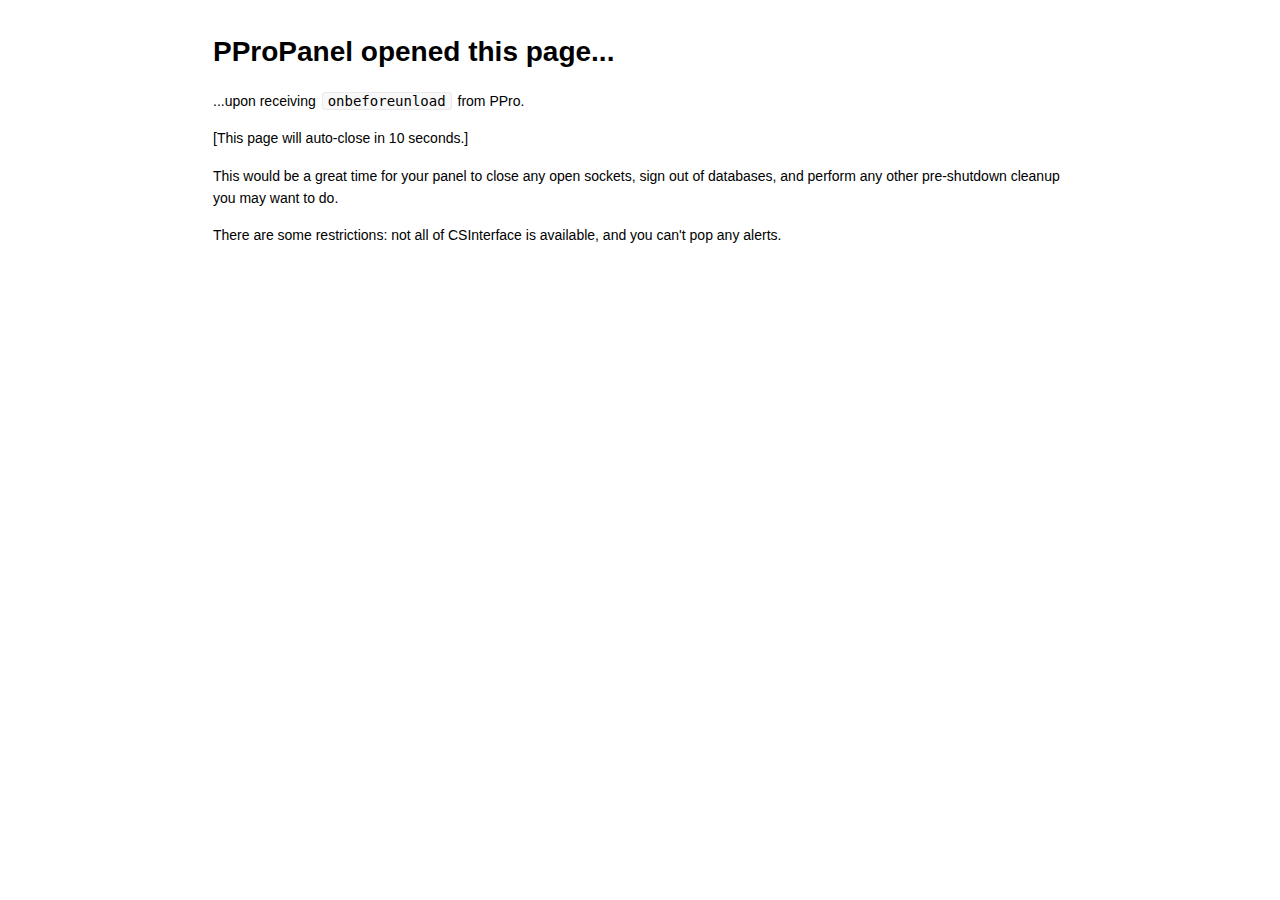
==== payloads/onbeforeunload.html @ 51294634 "Initial commit" ====
<!DOCTYPE html>
<html>

<head>

<meta charset="utf-8">
<title>PProPanel opened this page...</title>


<style type="text/css">
body {
  font-family: Helvetica, arial, sans-serif;
  font-size: 14px;
  line-height: 1.6;
  padding-top: 10px;
  padding-bottom: 10px;
  background-color: white;
  padding: 30px; }

body > *:first-child {
  margin-top: 0 !important; }
body > *:last-child {
  margin-bottom: 0 !important; }

a {
  color: #4183C4; }
a.absent {
  color: #cc0000; }
a.anchor {
  display: block;
  padding-left: 30px;
  margin-left: -30px;
  cursor: pointer;
  position: absolute;
  top: 0;
  left: 0;
  bottom: 0; }

h1, h2, h3, h4, h5, h6 {
  margin: 20px 0 10px;
  padding: 0;
  font-weight: bold;
  -webkit-font-smoothing: antialiased;
  cursor: text;
  position: relative; }

h1:hover a.anchor, h2:hover a.anchor, h3:hover a.anchor, h4:hover a.anchor, h5:hover a.anchor, h6:hover a.anchor {
  background: url([data-uri]) no-repeat 10px center;
  text-decoration: none; }

h1 tt, h1 code {
  font-size: inherit; }

h2 tt, h2 code {
  font-size: inherit; }

h3 tt, h3 code {
  font-size: inherit; }

h4 tt, h4 code {
  font-size: inherit; }

h5 tt, h5 code {
  font-size: inherit; }

h6 tt, h6 code {
  font-size: inherit; }

h1 {
  font-size: 28px;
  color: black; }

h2 {
  font-size: 24px;
  border-bottom: 1px solid #cccccc;
  color: black; }

h3 {
  font-size: 18px; }

h4 {
  font-size: 16px; }

h5 {
  font-size: 14px; }

h6 {
  color: #777777;
  font-size: 14px; }

p, blockquote, ul, ol, dl, li, table, pre {
  margin: 15px 0; }

hr {
  background: transparent url([data-uri]) repeat-x 0 0;
  border: 0 none;
  color: #cccccc;
  height: 4px;
  padding: 0;
}

body > h2:first-child {
  margin-top: 0;
  padding-top: 0; }
body > h1:first-child {
  margin-top: 0;
  padding-top: 0; }
  body > h1:first-child + h2 {
    margin-top: 0;
    padding-top: 0; }
body > h3:first-child, body > h4:first-child, body > h5:first-child, body > h6:first-child {
  margin-top: 0;
  padding-top: 0; }

a:first-child h1, a:first-child h2, a:first-child h3, a:first-child h4, a:first-child h5, a:first-child h6 {
  margin-top: 0;
  padding-top: 0; }

h1 p, h2 p, h3 p, h4 p, h5 p, h6 p {
  margin-top: 0; }

li p.first {
  display: inline-block; }
li {
  margin: 0; }
ul, ol {
  padding-left: 30px; }

ul :first-child, ol :first-child {
  margin-top: 0; }

dl {
  padding: 0; }
  dl dt {
    font-size: 14px;
    font-weight: bold;
    font-style: italic;
    padding: 0;
    margin: 15px 0 5px; }
    dl dt:first-child {
      padding: 0; }
    dl dt > :first-child {
      margin-top: 0; }
    dl dt > :last-child {
      margin-bottom: 0; }
  dl dd {
    margin: 0 0 15px;
    padding: 0 15px; }
    dl dd > :first-child {
      margin-top: 0; }
    dl dd > :last-child {
      margin-bottom: 0; }

blockquote {
  border-left: 4px solid #dddddd;
  padding: 0 15px;
  color: #777777; }
  blockquote > :first-child {
    margin-top: 0; }
  blockquote > :last-child {
    margin-bottom: 0; }

table {
  padding: 0;border-collapse: collapse; }
  table tr {
    border-top: 1px solid #cccccc;
    background-color: white;
    margin: 0;
    padding: 0; }
    table tr:nth-child(2n) {
      background-color: #f8f8f8; }
    table tr th {
      font-weight: bold;
      border: 1px solid #cccccc;
      margin: 0;
      padding: 6px 13px; }
    table tr td {
      border: 1px solid #cccccc;
      margin: 0;
      padding: 6px 13px; }
    table tr th :first-child, table tr td :first-child {
      margin-top: 0; }
    table tr th :last-child, table tr td :last-child {
      margin-bottom: 0; }

img {
  max-width: 100%; }

span.frame {
  display: block;
  overflow: hidden; }
  span.frame > span {
    border: 1px solid #dddddd;
    display: block;
    float: left;
    overflow: hidden;
    margin: 13px 0 0;
    padding: 7px;
    width: auto; }
  span.frame span img {
    display: block;
    float: left; }
  span.frame span span {
    clear: both;
    color: #333333;
    display: block;
    padding: 5px 0 0; }
span.align-center {
  display: block;
  overflow: hidden;
  clear: both; }
  span.align-center > span {
    display: block;
    overflow: hidden;
    margin: 13px auto 0;
    text-align: center; }
  span.align-center span img {
    margin: 0 auto;
    text-align: center; }
span.align-right {
  display: block;
  overflow: hidden;
  clear: both; }
  span.align-right > span {
    display: block;
    overflow: hidden;
    margin: 13px 0 0;
    text-align: right; }
  span.align-right span img {
    margin: 0;
    text-align: right; }
span.float-left {
  display: block;
  margin-right: 13px;
  overflow: hidden;
  float: left; }
  span.float-left span {
    margin: 13px 0 0; }
span.float-right {
  display: block;
  margin-left: 13px;
  overflow: hidden;
  float: right; }
  span.float-right > span {
    display: block;
    overflow: hidden;
    margin: 13px auto 0;
    text-align: right; }

code, tt {
  margin: 0 2px;
  padding: 0 5px;
  white-space: nowrap;
  border: 1px solid #eaeaea;
  background-color: #f8f8f8;
  border-radius: 3px; }

pre code {
  margin: 0;
  padding: 0;
  white-space: pre;
  border: none;
  background: transparent; }

.highlight pre {
  background-color: #f8f8f8;
  border: 1px solid #cccccc;
  font-size: 13px;
  line-height: 19px;
  overflow: auto;
  padding: 6px 10px;
  border-radius: 3px; }

pre {
  background-color: #f8f8f8;
  border: 1px solid #cccccc;
  font-size: 13px;
  line-height: 19px;
  overflow: auto;
  padding: 6px 10px;
  border-radius: 3px; }
  pre code, pre tt {
    background-color: transparent;
    border: none; }

sup {
    font-size: 0.83em;
    vertical-align: super;
    line-height: 0;
}
* {
	-webkit-print-color-adjust: exact;
}
@media screen and (min-width: 914px) {
    body {
        width: 854px;
        margin:0 auto;
    }
}
@media print {
	table, pre {
		page-break-inside: avoid;
	}
	pre {
		word-wrap: break-word;
	}
}
</style>


</head>

<body onLoad="loaded()">

<h1 id="toc_0">PProPanel opened this page...</h1>

<p>...upon receiving <code>onbeforeunload</code> from PPro. </p>

<p>[This page will auto-close in 10 seconds.]</p>

<p>This would be a great time for your panel to close any open sockets, sign out of databases, and perform any other pre-shutdown cleanup you may want to do.</p>

<p>There are some restrictions: not all of CSInterface is available, and you can't pop any alerts.</p>




</body>

<script>
function loaded()
{
	window.setTimeout(CloseMe, 10000);
}

function CloseMe() 
{
	window.close();
}
</script>


</html>
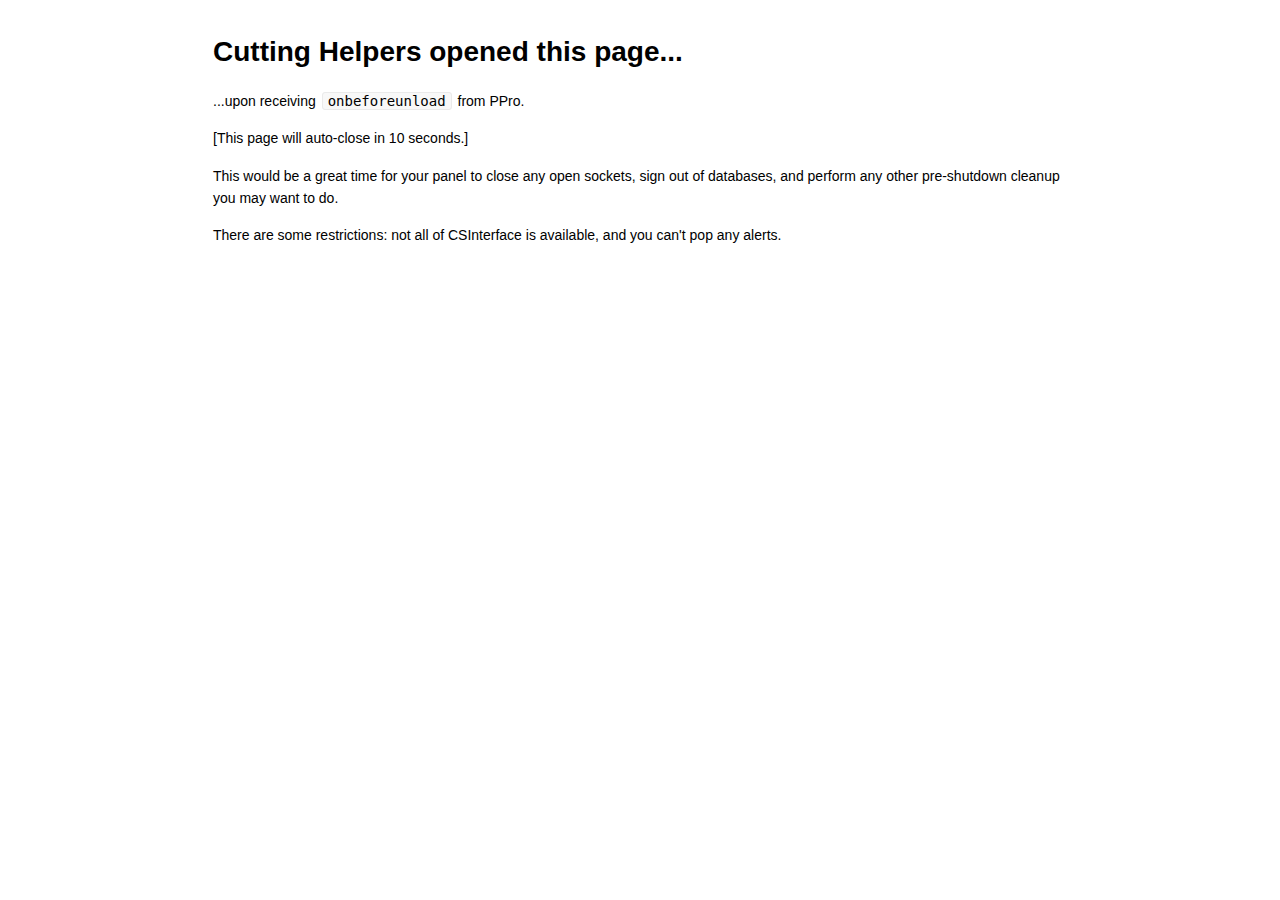
==== commit f999de54: "prototype" ====
--- a/payloads/onbeforeunload.html
+++ b/payloads/onbeforeunload.html
@@ -1,343 +1,452 @@
 <!DOCTYPE html>
 <html>
-
-<head>
-
-<meta charset="utf-8">
-<title>PProPanel opened this page...</title>
-
-
-<style type="text/css">
-body {
-  font-family: Helvetica, arial, sans-serif;
-  font-size: 14px;
-  line-height: 1.6;
-  padding-top: 10px;
-  padding-bottom: 10px;
-  background-color: white;
-  padding: 30px; }
-
-body > *:first-child {
-  margin-top: 0 !important; }
-body > *:last-child {
-  margin-bottom: 0 !important; }
-
-a {
-  color: #4183C4; }
-a.absent {
-  color: #cc0000; }
-a.anchor {
-  display: block;
-  padding-left: 30px;
-  margin-left: -30px;
-  cursor: pointer;
-  position: absolute;
-  top: 0;
-  left: 0;
-  bottom: 0; }
-
-h1, h2, h3, h4, h5, h6 {
-  margin: 20px 0 10px;
-  padding: 0;
-  font-weight: bold;
-  -webkit-font-smoothing: antialiased;
-  cursor: text;
-  position: relative; }
-
-h1:hover a.anchor, h2:hover a.anchor, h3:hover a.anchor, h4:hover a.anchor, h5:hover a.anchor, h6:hover a.anchor {
-  background: url([data-uri]) no-repeat 10px center;
-  text-decoration: none; }
-
-h1 tt, h1 code {
-  font-size: inherit; }
-
-h2 tt, h2 code {
-  font-size: inherit; }
-
-h3 tt, h3 code {
-  font-size: inherit; }
-
-h4 tt, h4 code {
-  font-size: inherit; }
-
-h5 tt, h5 code {
-  font-size: inherit; }
-
-h6 tt, h6 code {
-  font-size: inherit; }
-
-h1 {
-  font-size: 28px;
-  color: black; }
-
-h2 {
-  font-size: 24px;
-  border-bottom: 1px solid #cccccc;
-  color: black; }
-
-h3 {
-  font-size: 18px; }
-
-h4 {
-  font-size: 16px; }
-
-h5 {
-  font-size: 14px; }
-
-h6 {
-  color: #777777;
-  font-size: 14px; }
-
-p, blockquote, ul, ol, dl, li, table, pre {
-  margin: 15px 0; }
-
-hr {
-  background: transparent url([data-uri]) repeat-x 0 0;
-  border: 0 none;
-  color: #cccccc;
-  height: 4px;
-  padding: 0;
-}
-
-body > h2:first-child {
-  margin-top: 0;
-  padding-top: 0; }
-body > h1:first-child {
-  margin-top: 0;
-  padding-top: 0; }
-  body > h1:first-child + h2 {
-    margin-top: 0;
-    padding-top: 0; }
-body > h3:first-child, body > h4:first-child, body > h5:first-child, body > h6:first-child {
-  margin-top: 0;
-  padding-top: 0; }
-
-a:first-child h1, a:first-child h2, a:first-child h3, a:first-child h4, a:first-child h5, a:first-child h6 {
-  margin-top: 0;
-  padding-top: 0; }
-
-h1 p, h2 p, h3 p, h4 p, h5 p, h6 p {
-  margin-top: 0; }
-
-li p.first {
-  display: inline-block; }
-li {
-  margin: 0; }
-ul, ol {
-  padding-left: 30px; }
-
-ul :first-child, ol :first-child {
-  margin-top: 0; }
-
-dl {
-  padding: 0; }
-  dl dt {
-    font-size: 14px;
-    font-weight: bold;
-    font-style: italic;
-    padding: 0;
-    margin: 15px 0 5px; }
-    dl dt:first-child {
-      padding: 0; }
-    dl dt > :first-child {
-      margin-top: 0; }
-    dl dt > :last-child {
-      margin-bottom: 0; }
-  dl dd {
-    margin: 0 0 15px;
-    padding: 0 15px; }
-    dl dd > :first-child {
-      margin-top: 0; }
-    dl dd > :last-child {
-      margin-bottom: 0; }
-
-blockquote {
-  border-left: 4px solid #dddddd;
-  padding: 0 15px;
-  color: #777777; }
-  blockquote > :first-child {
-    margin-top: 0; }
-  blockquote > :last-child {
-    margin-bottom: 0; }
-
-table {
-  padding: 0;border-collapse: collapse; }
-  table tr {
-    border-top: 1px solid #cccccc;
-    background-color: white;
-    margin: 0;
-    padding: 0; }
-    table tr:nth-child(2n) {
-      background-color: #f8f8f8; }
-    table tr th {
-      font-weight: bold;
-      border: 1px solid #cccccc;
-      margin: 0;
-      padding: 6px 13px; }
-    table tr td {
-      border: 1px solid #cccccc;
-      margin: 0;
-      padding: 6px 13px; }
-    table tr th :first-child, table tr td :first-child {
-      margin-top: 0; }
-    table tr th :last-child, table tr td :last-child {
-      margin-bottom: 0; }
-
-img {
-  max-width: 100%; }
-
-span.frame {
-  display: block;
-  overflow: hidden; }
-  span.frame > span {
-    border: 1px solid #dddddd;
-    display: block;
-    float: left;
-    overflow: hidden;
-    margin: 13px 0 0;
-    padding: 7px;
-    width: auto; }
-  span.frame span img {
-    display: block;
-    float: left; }
-  span.frame span span {
-    clear: both;
-    color: #333333;
-    display: block;
-    padding: 5px 0 0; }
-span.align-center {
-  display: block;
-  overflow: hidden;
-  clear: both; }
-  span.align-center > span {
-    display: block;
-    overflow: hidden;
-    margin: 13px auto 0;
-    text-align: center; }
-  span.align-center span img {
-    margin: 0 auto;
-    text-align: center; }
-span.align-right {
-  display: block;
-  overflow: hidden;
-  clear: both; }
-  span.align-right > span {
-    display: block;
-    overflow: hidden;
-    margin: 13px 0 0;
-    text-align: right; }
-  span.align-right span img {
-    margin: 0;
-    text-align: right; }
-span.float-left {
-  display: block;
-  margin-right: 13px;
-  overflow: hidden;
-  float: left; }
-  span.float-left span {
-    margin: 13px 0 0; }
-span.float-right {
-  display: block;
-  margin-left: 13px;
-  overflow: hidden;
-  float: right; }
-  span.float-right > span {
-    display: block;
-    overflow: hidden;
-    margin: 13px auto 0;
-    text-align: right; }
-
-code, tt {
-  margin: 0 2px;
-  padding: 0 5px;
-  white-space: nowrap;
-  border: 1px solid #eaeaea;
-  background-color: #f8f8f8;
-  border-radius: 3px; }
-
-pre code {
-  margin: 0;
-  padding: 0;
-  white-space: pre;
-  border: none;
-  background: transparent; }
-
-.highlight pre {
-  background-color: #f8f8f8;
-  border: 1px solid #cccccc;
-  font-size: 13px;
-  line-height: 19px;
-  overflow: auto;
-  padding: 6px 10px;
-  border-radius: 3px; }
-
-pre {
-  background-color: #f8f8f8;
-  border: 1px solid #cccccc;
-  font-size: 13px;
-  line-height: 19px;
-  overflow: auto;
-  padding: 6px 10px;
-  border-radius: 3px; }
-  pre code, pre tt {
-    background-color: transparent;
-    border: none; }
-
-sup {
-    font-size: 0.83em;
-    vertical-align: super;
-    line-height: 0;
-}
-* {
-	-webkit-print-color-adjust: exact;
-}
-@media screen and (min-width: 914px) {
-    body {
-        width: 854px;
-        margin:0 auto;
+  <head>
+    <meta charset="utf-8" />
+    <title>Cutting Helpers opened this page...</title>
+
+    <style type="text/css">
+      body {
+        font-family: Helvetica, arial, sans-serif;
+        font-size: 14px;
+        line-height: 1.6;
+        padding-top: 10px;
+        padding-bottom: 10px;
+        background-color: white;
+        padding: 30px;
+      }
+
+      body > *:first-child {
+        margin-top: 0 !important;
+      }
+      body > *:last-child {
+        margin-bottom: 0 !important;
+      }
+
+      a {
+        color: #4183c4;
+      }
+      a.absent {
+        color: #cc0000;
+      }
+      a.anchor {
+        display: block;
+        padding-left: 30px;
+        margin-left: -30px;
+        cursor: pointer;
+        position: absolute;
+        top: 0;
+        left: 0;
+        bottom: 0;
+      }
+
+      h1,
+      h2,
+      h3,
+      h4,
+      h5,
+      h6 {
+        margin: 20px 0 10px;
+        padding: 0;
+        font-weight: bold;
+        -webkit-font-smoothing: antialiased;
+        cursor: text;
+        position: relative;
+      }
+
+      h1:hover a.anchor,
+      h2:hover a.anchor,
+      h3:hover a.anchor,
+      h4:hover a.anchor,
+      h5:hover a.anchor,
+      h6:hover a.anchor {
+        background: url([data-uri])
+          no-repeat 10px center;
+        text-decoration: none;
+      }
+
+      h1 tt,
+      h1 code {
+        font-size: inherit;
+      }
+
+      h2 tt,
+      h2 code {
+        font-size: inherit;
+      }
+
+      h3 tt,
+      h3 code {
+        font-size: inherit;
+      }
+
+      h4 tt,
+      h4 code {
+        font-size: inherit;
+      }
+
+      h5 tt,
+      h5 code {
+        font-size: inherit;
+      }
+
+      h6 tt,
+      h6 code {
+        font-size: inherit;
+      }
+
+      h1 {
+        font-size: 28px;
+        color: black;
+      }
+
+      h2 {
+        font-size: 24px;
+        border-bottom: 1px solid #cccccc;
+        color: black;
+      }
+
+      h3 {
+        font-size: 18px;
+      }
+
+      h4 {
+        font-size: 16px;
+      }
+
+      h5 {
+        font-size: 14px;
+      }
+
+      h6 {
+        color: #777777;
+        font-size: 14px;
+      }
+
+      p,
+      blockquote,
+      ul,
+      ol,
+      dl,
+      li,
+      table,
+      pre {
+        margin: 15px 0;
+      }
+
+      hr {
+        background: transparent
+          url([data-uri])
+          repeat-x 0 0;
+        border: 0 none;
+        color: #cccccc;
+        height: 4px;
+        padding: 0;
+      }
+
+      body > h2:first-child {
+        margin-top: 0;
+        padding-top: 0;
+      }
+      body > h1:first-child {
+        margin-top: 0;
+        padding-top: 0;
+      }
+      body > h1:first-child + h2 {
+        margin-top: 0;
+        padding-top: 0;
+      }
+      body > h3:first-child,
+      body > h4:first-child,
+      body > h5:first-child,
+      body > h6:first-child {
+        margin-top: 0;
+        padding-top: 0;
+      }
+
+      a:first-child h1,
+      a:first-child h2,
+      a:first-child h3,
+      a:first-child h4,
+      a:first-child h5,
+      a:first-child h6 {
+        margin-top: 0;
+        padding-top: 0;
+      }
+
+      h1 p,
+      h2 p,
+      h3 p,
+      h4 p,
+      h5 p,
+      h6 p {
+        margin-top: 0;
+      }
+
+      li p.first {
+        display: inline-block;
+      }
+      li {
+        margin: 0;
+      }
+      ul,
+      ol {
+        padding-left: 30px;
+      }
+
+      ul :first-child,
+      ol :first-child {
+        margin-top: 0;
+      }
+
+      dl {
+        padding: 0;
+      }
+      dl dt {
+        font-size: 14px;
+        font-weight: bold;
+        font-style: italic;
+        padding: 0;
+        margin: 15px 0 5px;
+      }
+      dl dt:first-child {
+        padding: 0;
+      }
+      dl dt > :first-child {
+        margin-top: 0;
+      }
+      dl dt > :last-child {
+        margin-bottom: 0;
+      }
+      dl dd {
+        margin: 0 0 15px;
+        padding: 0 15px;
+      }
+      dl dd > :first-child {
+        margin-top: 0;
+      }
+      dl dd > :last-child {
+        margin-bottom: 0;
+      }
+
+      blockquote {
+        border-left: 4px solid #dddddd;
+        padding: 0 15px;
+        color: #777777;
+      }
+      blockquote > :first-child {
+        margin-top: 0;
+      }
+      blockquote > :last-child {
+        margin-bottom: 0;
+      }
+
+      table {
+        padding: 0;
+        border-collapse: collapse;
+      }
+      table tr {
+        border-top: 1px solid #cccccc;
+        background-color: white;
+        margin: 0;
+        padding: 0;
+      }
+      table tr:nth-child(2n) {
+        background-color: #f8f8f8;
+      }
+      table tr th {
+        font-weight: bold;
+        border: 1px solid #cccccc;
+        margin: 0;
+        padding: 6px 13px;
+      }
+      table tr td {
+        border: 1px solid #cccccc;
+        margin: 0;
+        padding: 6px 13px;
+      }
+      table tr th :first-child,
+      table tr td :first-child {
+        margin-top: 0;
+      }
+      table tr th :last-child,
+      table tr td :last-child {
+        margin-bottom: 0;
+      }
+
+      img {
+        max-width: 100%;
+      }
+
+      span.frame {
+        display: block;
+        overflow: hidden;
+      }
+      span.frame > span {
+        border: 1px solid #dddddd;
+        display: block;
+        float: left;
+        overflow: hidden;
+        margin: 13px 0 0;
+        padding: 7px;
+        width: auto;
+      }
+      span.frame span img {
+        display: block;
+        float: left;
+      }
+      span.frame span span {
+        clear: both;
+        color: #333333;
+        display: block;
+        padding: 5px 0 0;
+      }
+      span.align-center {
+        display: block;
+        overflow: hidden;
+        clear: both;
+      }
+      span.align-center > span {
+        display: block;
+        overflow: hidden;
+        margin: 13px auto 0;
+        text-align: center;
+      }
+      span.align-center span img {
+        margin: 0 auto;
+        text-align: center;
+      }
+      span.align-right {
+        display: block;
+        overflow: hidden;
+        clear: both;
+      }
+      span.align-right > span {
+        display: block;
+        overflow: hidden;
+        margin: 13px 0 0;
+        text-align: right;
+      }
+      span.align-right span img {
+        margin: 0;
+        text-align: right;
+      }
+      span.float-left {
+        display: block;
+        margin-right: 13px;
+        overflow: hidden;
+        float: left;
+      }
+      span.float-left span {
+        margin: 13px 0 0;
+      }
+      span.float-right {
+        display: block;
+        margin-left: 13px;
+        overflow: hidden;
+        float: right;
+      }
+      span.float-right > span {
+        display: block;
+        overflow: hidden;
+        margin: 13px auto 0;
+        text-align: right;
+      }
+
+      code,
+      tt {
+        margin: 0 2px;
+        padding: 0 5px;
+        white-space: nowrap;
+        border: 1px solid #eaeaea;
+        background-color: #f8f8f8;
+        border-radius: 3px;
+      }
+
+      pre code {
+        margin: 0;
+        padding: 0;
+        white-space: pre;
+        border: none;
+        background: transparent;
+      }
+
+      .highlight pre {
+        background-color: #f8f8f8;
+        border: 1px solid #cccccc;
+        font-size: 13px;
+        line-height: 19px;
+        overflow: auto;
+        padding: 6px 10px;
+        border-radius: 3px;
+      }
+
+      pre {
+        background-color: #f8f8f8;
+        border: 1px solid #cccccc;
+        font-size: 13px;
+        line-height: 19px;
+        overflow: auto;
+        padding: 6px 10px;
+        border-radius: 3px;
+      }
+      pre code,
+      pre tt {
+        background-color: transparent;
+        border: none;
+      }
+
+      sup {
+        font-size: 0.83em;
+        vertical-align: super;
+        line-height: 0;
+      }
+      * {
+        -webkit-print-color-adjust: exact;
+      }
+      @media screen and (min-width: 914px) {
+        body {
+          width: 854px;
+          margin: 0 auto;
+        }
+      }
+      @media print {
+        table,
+        pre {
+          page-break-inside: avoid;
+        }
+        pre {
+          word-wrap: break-word;
+        }
+      }
+    </style>
+  </head>
+
+  <body onLoad="loaded()">
+    <h1 id="toc_0">Cutting Helpers opened this page...</h1>
+
+    <p>...upon receiving <code>onbeforeunload</code> from PPro.</p>
+
+    <p>[This page will auto-close in 10 seconds.]</p>
+
+    <p>
+      This would be a great time for your panel to close any open sockets, sign
+      out of databases, and perform any other pre-shutdown cleanup you may want
+      to do.
+    </p>
+
+    <p>
+      There are some restrictions: not all of CSInterface is available, and you
+      can't pop any alerts.
+    </p>
+  </body>
+
+  <script>
+    function loaded() {
+      window.setTimeout(CloseMe, 10000);
     }
-}
-@media print {
-	table, pre {
-		page-break-inside: avoid;
-	}
-	pre {
-		word-wrap: break-word;
-	}
-}
-</style>
-
-
-</head>
-
-<body onLoad="loaded()">
-
-<h1 id="toc_0">PProPanel opened this page...</h1>
-
-<p>...upon receiving <code>onbeforeunload</code> from PPro. </p>
-
-<p>[This page will auto-close in 10 seconds.]</p>
-
-<p>This would be a great time for your panel to close any open sockets, sign out of databases, and perform any other pre-shutdown cleanup you may want to do.</p>
-
-<p>There are some restrictions: not all of CSInterface is available, and you can't pop any alerts.</p>
-
-
-
-
-</body>
-
-<script>
-function loaded()
-{
-	window.setTimeout(CloseMe, 10000);
-}
-
-function CloseMe() 
-{
-	window.close();
-}
-</script>
-
-
+
+    function CloseMe() {
+      window.close();
+    }
+  </script>
 </html>
